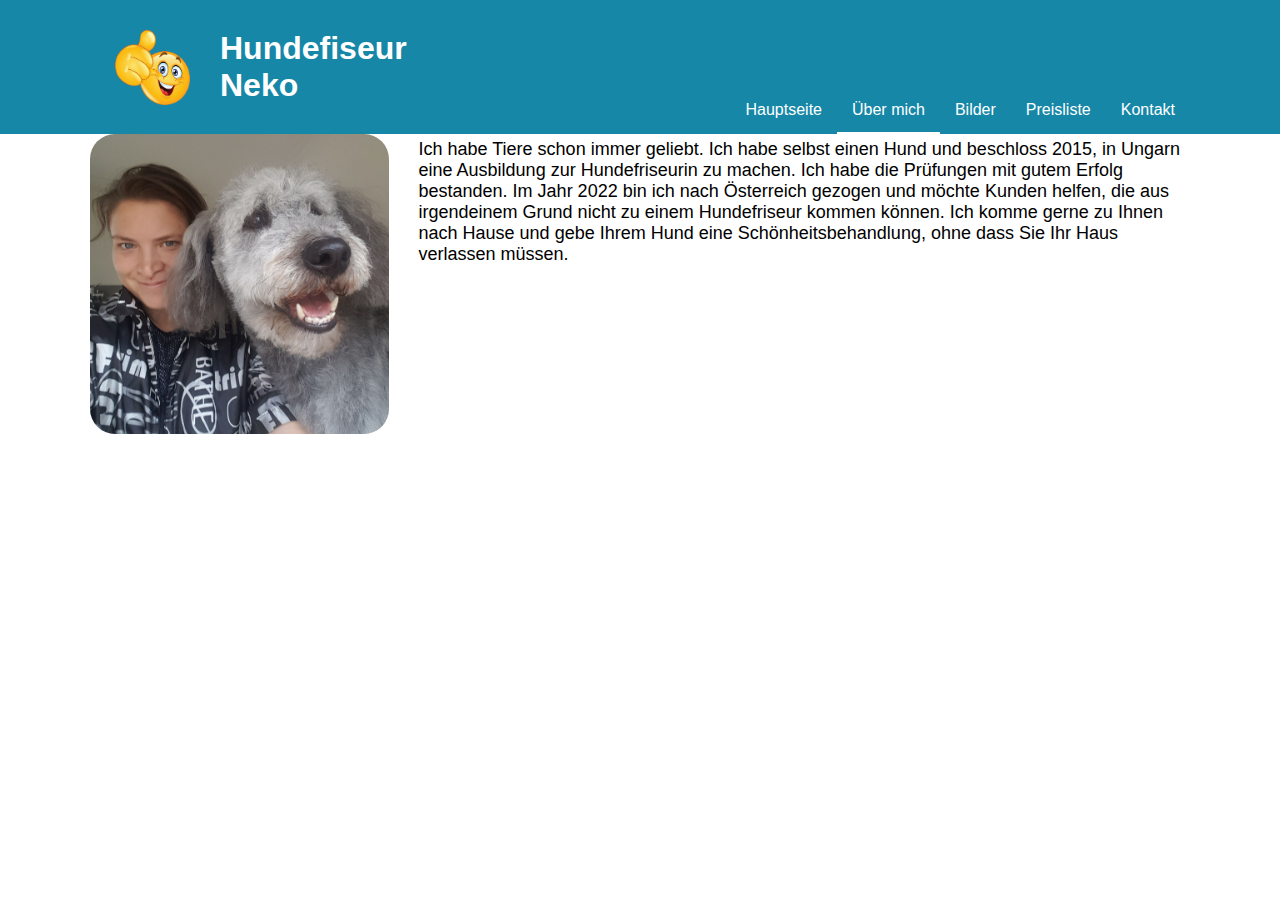
==== website/about_me.html @ 9ad82214 "jgzjgghj" ====
<!DOCTYPE html>
<html lang="en">
<head>
    <meta charset="UTF-8">
    <meta http-equiv="X-UA-Compatible" content="IE=edge">
    <meta name="viewport" content="width=device-width, initial-scale=1.0">
    <title>Document</title>
    <link rel="stylesheet" type="text/css" href="main.css">
</head>
<body>
    <div class="main-div">
        <div style="z-index: 10; width: 100%;">
            <div class="header-div">
                <div class="direction-on-size-3 header-div-content">
                    <input id="check01" type="checkbox" name="menu" />
                    <label for="check01"  class="toolbar-menu-button"><img src="menu_FILL0_wght400_GRAD0_opsz48.svg" alt="menu"></label>
                    <ul class="submenu">
                        <li><a href="index.html">Hauptseite</a></li>
                        <li><a href="about_me.html">Über mich</a></li>
                        <li><a href="pictures.html">Bilder</a></li>
                        <li><a href="price_list.html">Preisliste</a></li>
                        <li><a href="contact.html">Kontakt</a></li>

            
                    </ul>

                    <a href="index.html" class="layout-horizontal header-logo-div">
                        <img src="logo.png" alt="Logo" class="image-logo">
                        <h1 class>Hundefiseur<br>Neko</h1>
                    </a>    
                    <div class="layout-horizontal toolbar-div">
                        <a href="index.html" class="toolbar-button">Hauptseite</a>
                        <a href="about_me.html" class="toolbar-button toolbar-button-selected">Über mich</a>
                        <a href="pictures.html" class="toolbar-button">Bilder</a>
                        <a href="price_list.html" class="toolbar-button">Preisliste</a>
                        <a href="contact.html" class="toolbar-button">Kontakt</a>
                    </div>
                </div>
            </div>
        </div>
        <div class="main-body-div">
            
            <div class="div-content">

                <div class="direction-on-size">
                    <img src="norbert.jpg" alt="down arrow" class="large-image">
                    <div class="align-up">
                        <p class="large">Ich habe Tiere schon immer geliebt. Ich habe selbst einen Hund und beschloss 2015, in Ungarn eine Ausbildung zur Hundefriseurin zu machen. Ich habe die Prüfungen mit gutem Erfolg bestanden. Im Jahr 2022 bin ich nach Österreich gezogen und möchte Kunden helfen, die aus irgendeinem Grund nicht zu einem Hundefriseur kommen können. Ich komme gerne zu Ihnen nach Hause und gebe Ihrem Hund eine Schönheitsbehandlung, ohne dass Sie Ihr Haus verlassen müssen.
                        </p>
                    </div>
                </div>   
            </div> 
        </div>
    </div>
</body>
</html>
---- website/main.css ----
html, body, div{
    scroll-behavior: smooth;
}


::-webkit-scrollbar {
    width: 15px;
    background-color: #1687A7;
  }
  
  

  ::-webkit-scrollbar-thumb {
    border-radius: 10px;
    background-color: white;
    border: 3px solid #1687A7;

  }

  ::-webkit-scrollbar-thumb:hover {
    background-color: #D3E0EA;

  }

  ::-webkit-scrollbar-thumb:active {
    background-color: #276678;

  }
  

.layout-horizontal{
    display: flex;
    flex-direction: row;
   flex-wrap: nowrap;
   align-items: center;
}


.image-main-div img{

object-fit: cover;

}

.image-main-div div{

    position:absolute;
    bottom: 50%;
    margin-left: 100px;
    margin-right: 100px;
    color: white;

}

.image-main-div h1{

    font-size: 40px;

}

.image-main-div h2{

    font-size: 20px;
    font-weight: unset;

}

.image-main-div h1, .image-main-div h2{

    text-shadow: 0px 2px 5px rgba(0, 0, 0, 0.5);

}

p.large{
    font-size: large;
}

.large-image, .larger-image{

    min-width: none;
    border-radius: 25px;
    display: block;
    margin-right: 25px;
    align-self: flex-start;
    object-fit: cover;
}

.large-image{
    max-width: 300px;
    width: 300px;
    max-height: 300px;
    height: 300px;
}

.margin-top{
   margin-top: 15px;     
}

.larger-image{   
    display: flex !important;
    align-self: stretch !important;
    flex: 1;
    width: 0px;
    height: 400px;
    margin-right: 0;
}

.align-center{
    margin-left: auto;
    margin-right: auto;
    display: flex;
    flex-direction: column;
    align-items: center;
    width: 100%;
    justify-content: center;
}

body {
    padding: 0;
    margin: 0;
    font-family: 'Rubik', sans-serif;

    
    height: 100%;
    overflow: hidden
}

.more{

    width: 100%;
    height: 50px;

    animation-name: floating; 
    animation-duration: 2s; 
    animation-iteration-count: infinite; 
    animation-timing-function: ease-in-out; 
}

@keyframes floating { 
    0% { transform: translate(0,  -5px); } 
    50%  { transform: translate(0, 5px); } 
    100%   { transform: translate(0, -5px); }     
} 

.main-div{

    display: flex;
    flex-direction: column;
    flex-wrap: nowrap;
    align-items: center;
}



.header-div{
    background-color: #1687A7;
    width: 100%;
}

.header-div-content, .div-content{
    max-width: 1100px;
    margin: auto;
}


.div-content{
    padding-left: 10px;
    padding-right: 10px;
    padding-bottom: 20px !important;
}

.icon{
    width: 50px;
    height: 50px;
    object-fit:contain;
    margin-right: 25px;
    margin-bottom: 10px;
    margin-top: 10px;
}

.align-hor{
    display: flex;
    flex-direction: row;
}

.contact-text, .contact-text-right{
    font-size: larger;
    font-weight: 500;
    align-self: center;

}

.contact-text{


}

.contact-text-right{
    flex: 1;
    text-align: right;
}


.main-body-div{
    overflow-y: scroll;
    height: calc(100vh - 136px);
    width: 100%;


}


.image-main-div, .image-main-div img{
    height: calc(100vh - 136px - 50px);
    width: 100%;
    position: relative;

}

.direction-on-size-3, .direction-on-size{
    display: flex;
    flex-direction: row;
   flex-wrap: nowrap;
   align-items: center;
   width: 100%;
}

.toolbar-div{
    margin-top: auto;
    margin-left: auto;
}

.image-logo{
    width: 75px;
    height: 75px;
    margin-right: 25px;
}

.header-logo-div{
    margin: 25px;
    width: fit-content;
}

.toolbar-menu-button{
    display: none;
    margin-left: 15px;
    margin-right: 5px;
}

ul.submenu{

    display: none;
    transform: translateY(-159px);
    position: absolute;
    z-index: -20;
    width: 100%;
    list-style-type: none;
    padding: 0;
    background-color: #D3E0EA;
    transition: transform 200ms;
}

.right-margin-on-size{
    margin-right: 15px;
}

@media (max-width: 850px) {

    .right-margin-on-size{
        margin-right: 0px;
    }

    .large-image, .larger-image{
        width: 100%;
        margin-right: auto;
        margin-left: auto;
        margin-bottom: 15px;

    }

    .larger-image{
        max-width: 100%;
        min-height: 400px;
    }

    .main-body-div{
        height: calc(100vh - 136px - 47px); 
    }

    .image-main-div, .image-main-div img{
        height: calc(100vh - 136px - 50px - 49px);   
    }

    .direction-on-size-3, .direction-on-size{
        flex-direction: column;
    }

    .toolbar-div{
        margin-top: 0;
        margin-left: 0;
    }


    .image-main-div h1{

        font-size: 30px;  
    }
    
    .image-main-div h2{
    
        font-size: 20px;   
    }

    .image-main-div div{

     
        margin-left: 66.66px;
        margin-right: 66.66px;
    
    }

 
    

    @media (max-width: 500px) {

        .large-image{
            aspect-ratio: 1/1;
            width:100%;
            height: 100%;
            min-width: 0px;
            min-height: 0px;
        }

        .larger-image{
            aspect-ratio: 3/2;
            width: auto;
            height: auto;
            min-width: 0;
            min-height: 0;
        }

        .main-body-div{
            height: calc(100vh - 136px + 64px);    
        }

        .image-main-div, .image-main-div img{
            height: calc(100vh - 136px - 50px + 64px);   
        }

        .toolbar-button{

            display: none;
    
        }

        .toolbar-menu-button{
            display: unset;

        }
         

        ul.submenu{
            display: block;
        }            

        .direction-on-size-3{
            flex-direction: row;
            position: relative;
        }

        h1{
            font-size: large;
        }

        .image-main-div h1{

            font-size: 25px;  
        }
        
        .image-main-div h2{
        
            font-size: 20px;   
        }

        .image-main-div div{

     
            margin-left: 33.33px;
            margin-right: 33.33px;
        
        }

        .image-logo{
            width: 50px;
            height: 50px;

            margin-right: 10px;
        }

        .header-logo-div{
            margin: 10px;
            width: fit-content;
        }
        
    }
}



.toolbar-button{

    white-space: nowrap;

    text-decoration: none;
    padding: 15px;

    background: 
    linear-gradient(to right, rgba(100, 200, 200, 0), rgba(100, 200, 200, 0)),
    linear-gradient(to right, rgb(255, 255, 255), rgb(255, 255, 255), rgb(255, 255, 255));
  background-size: 100% 2px, 0 2px;
  background-position: 100% 100%, 50% 100%;
  background-repeat: no-repeat;
  transition: background-size 200ms, background-color 200ms;



}

.toolbar-button-selected{
    background-size: 0 2px, 100% 2px;
}

.toolbar-button:hover{

    background-color: rgba(255, 255, 255, 0.2);
}

.toolbar-button:active{
    background-size: 0 2px, 75% 2px;
    background-color: rgba(255, 255, 255, 0.4);
}

.header-div h1, .header-div p, .header-div a{
    color: white;
    text-decoration: none;
}


p, h1, h2, h3, h4{
    margin: 0px;
    padding: 5px;
}



input{
    display: none;
}


ul.submenu li{
    background-color: #D3E0EA;

} 

ul.submenu li a{
    display: block;
    color: black;
    padding: 15px;

} 
  
label {
    position: relative;
    cursor: pointer;
}
  
input:checked~ul.submenu {
    transform: translateY(158px);
}

h3{
    margin-bottom: 10px;
    font-weight:500;
    margin-top: 50px;
    font-size: x-large;
}

button, .primary {
    cursor: pointer;

    margin-top: 15px;

    width: fit-content;



    border-radius: 9999px;

    padding: 12.5px 25px;
    text-align: center;
    text-decoration: none;
    display: inline-block;
    font-size: large;
    
  }

  button{
    transition: background-color 200ms;
    background-color: transparent;
    border: 1px solid rgba(0, 0, 0, 0.5);    
    color: #276678;
  }

  button:hover {
    background-color: rgba(0, 0, 0, 0.1);
  }

  button:active {
    background-color: rgba(0, 0, 0, 0.2);
  }

  .primary {
    transition: filter 200ms;
    border: none;  
    background-color: #276678;   
    color: white;
    
  }

  .primary:hover {
    background-color: #276678;   
    filter: brightness(133%)
  }

  .primary:active {
    background-color: #276678;   
    filter: brightness(167%)
  }


  .align-up{

    align-self: flex-start;
  }
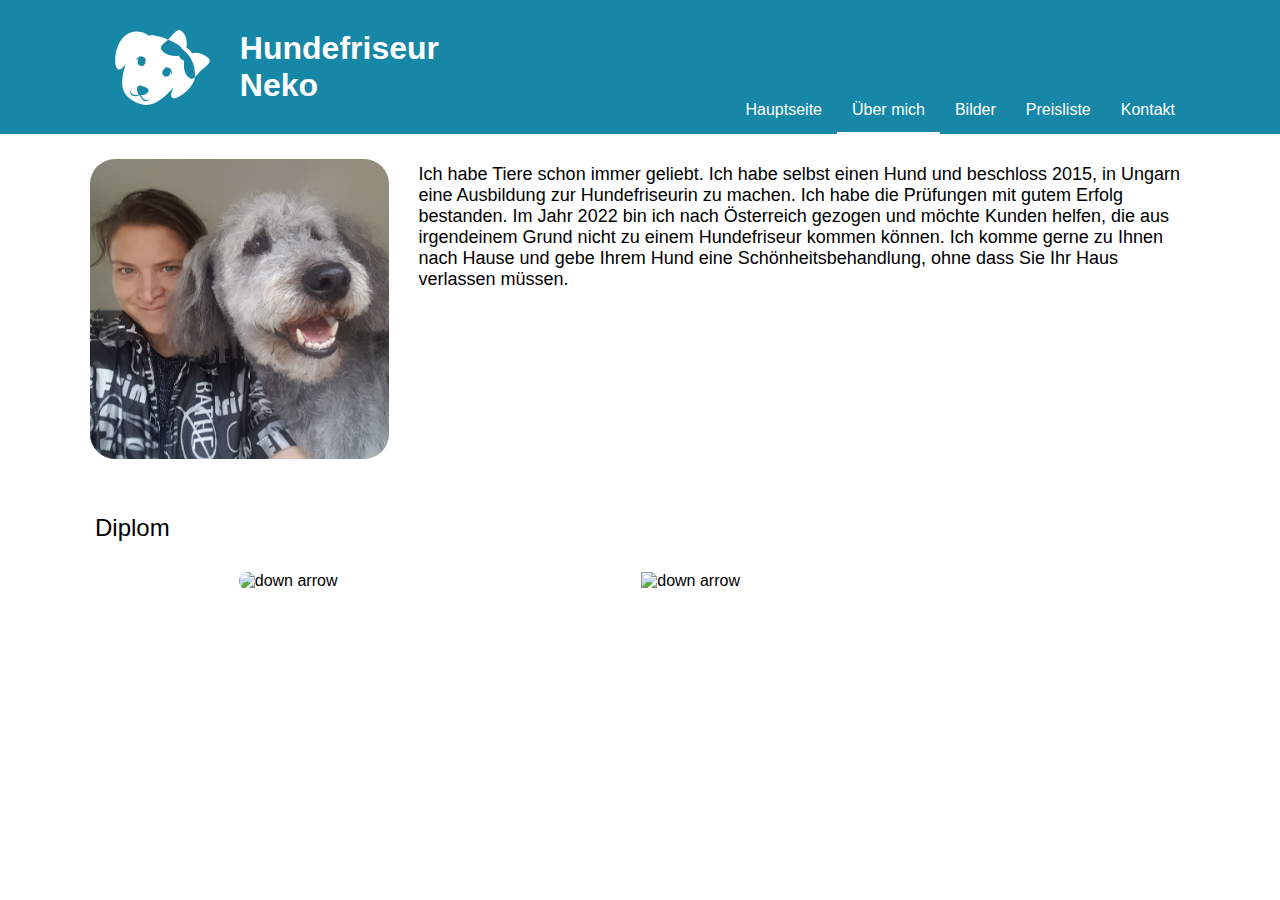
==== commit 4b2e773b: "fi" ====
--- a/website/about_me.html
+++ b/website/about_me.html
@@ -1,11 +1,12 @@
 <!DOCTYPE html>
-<html lang="en">
+<html lang="de">
 <head>
     <meta charset="UTF-8">
     <meta http-equiv="X-UA-Compatible" content="IE=edge">
     <meta name="viewport" content="width=device-width, initial-scale=1.0">
-    <title>Document</title>
+    <title>Hundefriseur Neko</title>
     <link rel="stylesheet" type="text/css" href="main.css">
+    <link rel="icon" href="logo.svg" type="image/svg">
 </head>
 <body>
     <div class="main-div">
@@ -13,7 +14,7 @@
             <div class="header-div">
                 <div class="direction-on-size-3 header-div-content">
                     <input id="check01" type="checkbox" name="menu" />
-                    <label for="check01"  class="toolbar-menu-button"><img src="menu_FILL0_wght400_GRAD0_opsz48.svg" alt="menu"></label>
+                    <label for="check01"  class="toolbar-menu-button"><img src="menu.svg" alt="menu"></label>
                     <ul class="submenu">
                         <li><a href="index.html">Hauptseite</a></li>
                         <li><a href="about_me.html">Über mich</a></li>
@@ -25,8 +26,8 @@
                     </ul>
 
                     <a href="index.html" class="layout-horizontal header-logo-div">
-                        <img src="logo.png" alt="Logo" class="image-logo">
-                        <h1 class>Hundefiseur<br>Neko</h1>
+                        <img src="logo.svg" alt="Logo" class="image-logo">
+                        <h1 class>Hundefriseur<br>Neko</h1>
                     </a>    
                     <div class="layout-horizontal toolbar-div">
                         <a href="index.html" class="toolbar-button">Hauptseite</a>
@@ -42,13 +43,19 @@
             
             <div class="div-content">
 
-                <div class="direction-on-size">
-                    <img src="norbert.jpg" alt="down arrow" class="large-image">
+                <div class="direction-on-size" style="margin-top: 25px;">
+                    <img src="me.jpg" alt="down arrow" class="large-image">
                     <div class="align-up">
                         <p class="large">Ich habe Tiere schon immer geliebt. Ich habe selbst einen Hund und beschloss 2015, in Ungarn eine Ausbildung zur Hundefriseurin zu machen. Ich habe die Prüfungen mit gutem Erfolg bestanden. Im Jahr 2022 bin ich nach Österreich gezogen und möchte Kunden helfen, die aus irgendeinem Grund nicht zu einem Hundefriseur kommen können. Ich komme gerne zu Ihnen nach Hause und gebe Ihrem Hund eine Schönheitsbehandlung, ohne dass Sie Ihr Haus verlassen müssen.
                         </p>
                     </div>
-                </div>   
+        
+                </div>
+                <h3>Diplom</h3>
+                <div class="direction-on-size align-center" style="margin-top: 25px;">
+                    <img src="page1.png" alt="down arrow" class="full-image round-left-on-size">
+                    <img src="page2.png" alt="down arrow" class="full-image round-right-on-size">
+                </div>  
             </div> 
         </div>
     </div>
--- a/website/main.css
+++ b/website/main.css
@@ -13,6 +13,7 @@
 
   ::-webkit-scrollbar-thumb {
     border-radius: 10px;
+    min-height: 20px;
     background-color: white;
     border: 3px solid #1687A7;
 
@@ -37,6 +38,17 @@
 }
 
 
+.fb-page{
+    margin-top: 15px;
+    width: 335px;
+    margin-left: auto;
+    margin-right: auto;
+    display: flex;
+
+    justify-content: center;
+
+}
+
 .image-main-div img{
 
 object-fit: cover;
@@ -55,16 +67,18 @@
 
 .image-main-div h1{
 
-    font-size: 40px;
+    font-size: 50px;
 
 }
 
 .image-main-div h2{
 
-    font-size: 20px;
+    font-size: 30px;
     font-weight: unset;
 
 }
+
+
 
 .image-main-div h1, .image-main-div h2{
 
@@ -76,9 +90,9 @@
     font-size: large;
 }
 
-.large-image, .larger-image{
-
-    min-width: none;
+.large-image, .larger-image, .mt-image, .full-image{
+
+    min-width: auto;
     border-radius: 25px;
     display: block;
     margin-right: 25px;
@@ -86,12 +100,36 @@
     object-fit: cover;
 }
 
-.large-image{
+.full-image{
+    max-width: 400px;
+    width: 100%;
+    min-width: 0px;
+    height: auto;
+}
+
+.large-image, .mt-image{
     max-width: 300px;
     width: 300px;
     max-height: 300px;
     height: 300px;
 }
+
+.mt-image{
+    margin: 7.5px ;
+}
+
+.flex-flow{
+    margin-left: auto;
+    margin-right: auto;
+    width: fit-content;
+    display: flex;
+    flex-direction:row;
+    flex-wrap: wrap;
+    align-items: center;
+    align-self: center;
+    justify-content: center;
+}
+
 
 .margin-top{
    margin-top: 15px;     
@@ -232,7 +270,7 @@
 }
 
 .image-logo{
-    width: 75px;
+    width: auto;
     height: 75px;
     margin-right: 25px;
 }
@@ -251,7 +289,7 @@
 ul.submenu{
 
     display: none;
-    transform: translateY(-159px);
+    transform: translateY(-87px);
     position: absolute;
     z-index: -20;
     width: 100%;
@@ -265,7 +303,76 @@
     margin-right: 15px;
 }
 
-@media (max-width: 850px) {
+.table{
+    background-color: #D3E0EA;
+    padding: 25px;
+}
+
+.top-left{
+    border-top-left-radius: 25px;
+    margin-right: 2.5px;
+    margin-bottom: 2.5px;
+}
+
+.top-right{
+    border-top-right-radius: 25px;
+    margin-bottom: 2.5px;
+}
+
+.bottom-left{
+    border-bottom-left-radius: 25px;
+    margin-right: 2.5px;
+}
+
+.bottom-right{
+    border-bottom-right-radius: 25px;
+}
+
+.table > p{
+    font-size: larger;
+}
+
+.round-left-on-size{
+    margin-top: 0px !important;
+    margin-left: 0px !important;
+    margin-bottom: 0px !important;
+    margin-right: 2.5px !important;
+    border-top-left-radius: 25px;
+    border-bottom-left-radius: 25px;
+    border-top-right-radius: 0px;
+    border-bottom-right-radius: 0px;
+    
+}
+
+.round-right-on-size{
+    margin-top: 0px !important;
+    margin-left: 0px !important;
+    margin-bottom: 0px !important;
+    margin-right: 0px !important;
+    border-top-left-radius: 0px;
+    border-bottom-left-radius: 0px;
+    border-top-right-radius: 25px;
+    border-bottom-right-radius: 25px;
+}
+
+@media (max-width: 1300px) {
+
+    .image-main-div h1{
+
+        font-size: 40px;
+    
+    }
+    
+    .image-main-div h2{
+    
+        font-size: 25px;
+        font-weight: unset;
+    
+    }
+
+
+
+@media (max-width: 855px) {
 
     .right-margin-on-size{
         margin-right: 0px;
@@ -273,15 +380,20 @@
 
     .large-image, .larger-image{
         width: 100%;
+
+    }
+
+    .large-image, .larger-image, .full-image{
         margin-right: auto;
         margin-left: auto;
         margin-bottom: 15px;
-
-    }
+    }
+
+
 
     .larger-image{
         max-width: 100%;
-        min-height: 400px;
+        max-height: 400px;
     }
 
     .main-body-div{
@@ -320,11 +432,34 @@
     
     }
 
- 
+        .round-left-on-size{
+            margin-top: 0px !important;
+            margin-left: auto !important;
+            margin-right: auto !important;
+            margin-bottom: 2.5px !important;
+            border-top-left-radius: 25px;
+            border-bottom-left-radius: 0px;
+            border-top-right-radius: 25px;
+            border-bottom-right-radius: 0px;
+            
+        }
+        
+        .round-right-on-size{
+            margin-top: 0px !important;
+            margin-left: auto !important;
+            margin-right: auto !important;
+            margin-bottom: 0px !important;
+            border-top-left-radius: 0px;
+            border-bottom-left-radius: 25px;
+            border-top-right-radius: 0px;
+            border-bottom-right-radius: 25px;
+        }
     
 
     @media (max-width: 500px) {
 
+
+        
         .large-image{
             aspect-ratio: 1/1;
             width:100%;
@@ -333,13 +468,17 @@
             min-height: 0px;
         }
 
-        .larger-image{
+        .larger-image, .mt-image{
             aspect-ratio: 3/2;
             width: auto;
+            max-width: 100%;
             height: auto;
+            max-height: auto;
             min-width: 0;
             min-height: 0;
         }
+
+ 
 
         .main-body-div{
             height: calc(100vh - 136px + 64px);    
@@ -403,10 +542,28 @@
             margin: 10px;
             width: fit-content;
         }
+
+        .icon{
+            width: 30px;
+            height: 30px;
+            object-fit:contain;
+            margin-right: 7.5px;
+            margin-bottom: 5px;
+            margin-top: 5px;
+        }
         
-    }
-}
-
+        .contact-text, .contact-text-right{
+            font-size:medium;
+            font-weight: 400;
+            align-self: center;
+        
+        }
+    
+        
+    }
+}
+
+}
 
 
 .toolbar-button{
